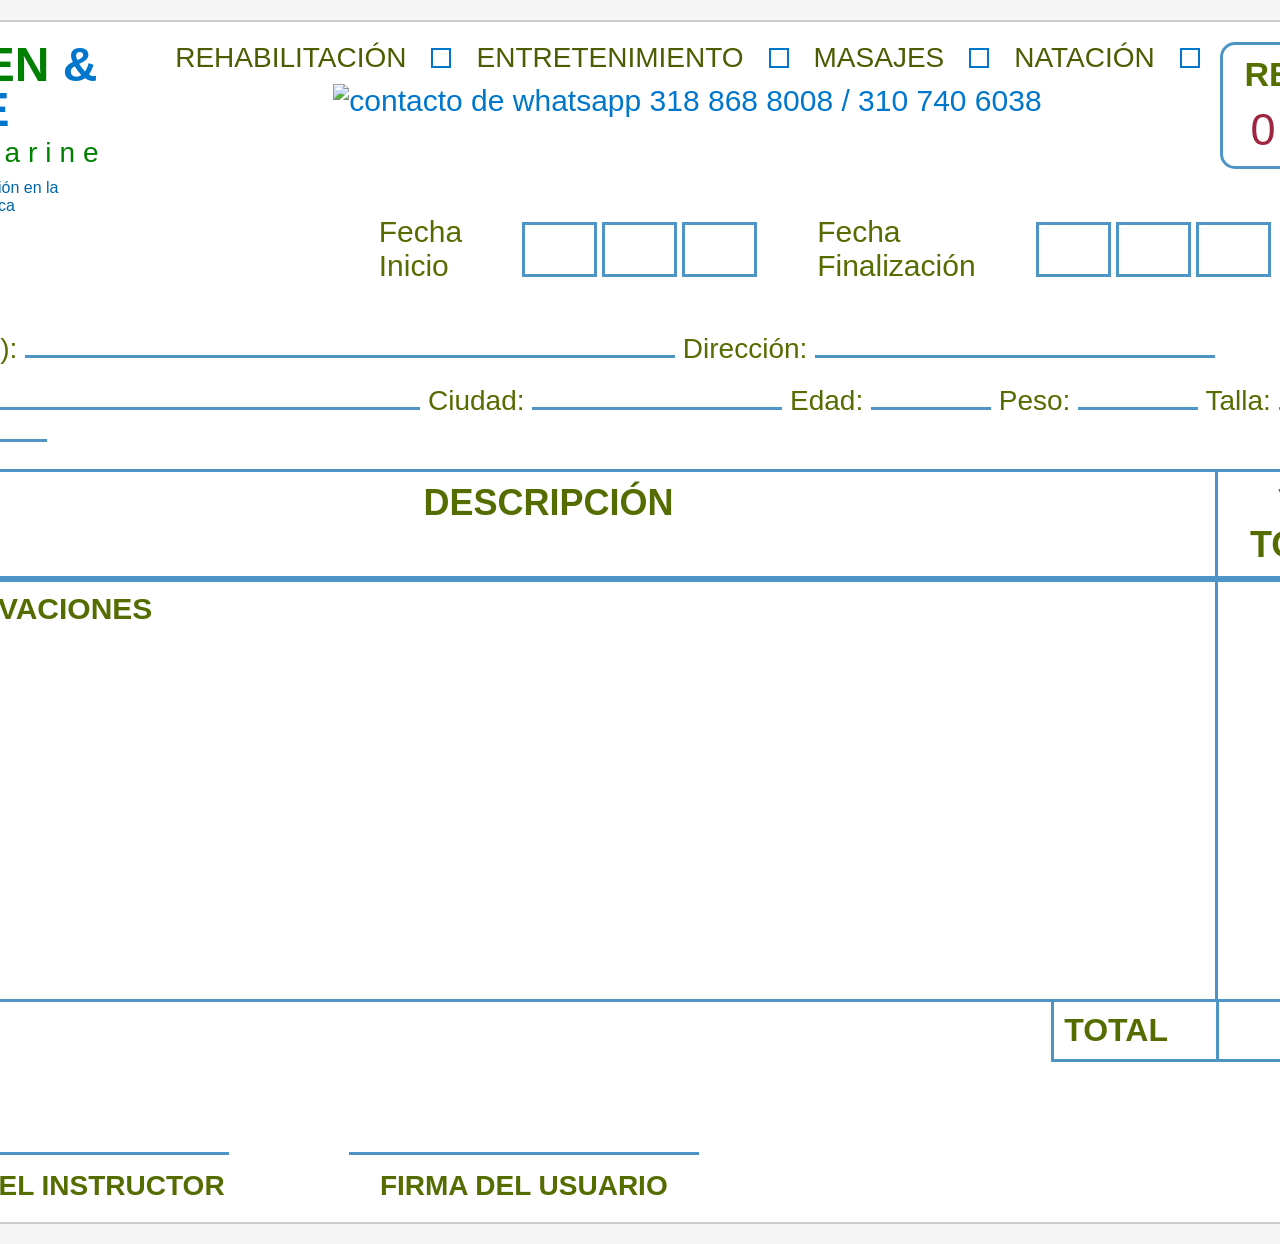
==== vibe_coding/Recibo.html @ 00ce0fb4 "Completado" ====
<!DOCTYPE html>
<html lang="es">
<head>
    <meta charset="UTF-8">
    <meta name="viewport" content="width=device-width, initial-scale=1.0">
    <title>Recibo Green & Blue</title>

    <link rel="stylesheet" href="recibo.CSS">

</head>
<body>

    <div class="recibo">

        <!-- ENCABEZADO -->

        <div class="top">

            <div class="logo">
                <h1>GREEN <span>& BLUE</span></h1>
                <p>aquamarine</p>
                <div class="texto">
                    Efecto y prevención en la funcionalidad física
                </div>
            </div>

            <div class="servicios">

                <div class="fila">
                    REHABILITACIÓN <span class="check"></span>
                    ENTRETENIMIENTO <span class="check"></span>
                    MASAJES <span class="check"></span>
                    NATACIÓN <span class="check"></span>
                </div>

                <div class="telefonos">
                    <img class="whatsapp" src="/whatsapp.png" alt="contacto de whatsapp"> 318 868 8008 / 310 740 6038
                </div>

            </div>

            <div class="recibo-numero">
                <h2>RECIBO</h2>
                <div class="numero">0482</div>
            </div>

        </div>

        <!-- FECHAS -->

        <div class="fechas">

            <div>
                Fecha Inicio
            </div>

            <div class="boxes">
                <div class="box"></div>
                <div class="box"></div>
                <div class="box"></div>
            </div>

            <div>
                Fecha Finalización
            </div>

            <div class="boxes">
                <div class="box"></div>
                <div class="box"></div>
                <div class="box"></div>
            </div>

        </div>

        <!-- DATOS -->

        <div class="datos">

            <div class="fila-datos">
                Señor (es):
                <span class="linea nombre"></span>

                Dirección:
                <span class="linea direccion"></span>
            </div>

            <div class="fila-datos">

                Teléfono:
                <span class="linea telefono"></span>

                Ciudad:
                <span class="linea ciudad"></span>

                Edad:
                <span class="linea edad"></span>

                Peso:
                <span class="linea peso"></span>

                Talla:
                <span class="linea talla"></span>

                PPL:
                <span class="linea ppl"></span>

            </div>

        </div>

        <!-- TABLA -->

        <div class="tabla">

            <div class="tabla-header">

                <div>DESCRIPCIÓN</div>

                <div>VR. TOTAL</div>

            </div>

            <div class="tabla-body">

                <div class="descripcion">

                    <div class="observaciones">
                        OBSERVACIONES
                    </div>

                </div>

                <div>

                    <div class="total-box"></div>

                </div>

            </div>

        </div>

        <!-- TOTAL -->

        <div class="total">

            <div>TOTAL</div>

            <div>$</div>

        </div>

        <!-- FIRMAS -->

        <div class="firmas">

            <div>
                <div class="firma-linea"></div>
                FIRMA DEL INSTRUCTOR
            </div>

            <div>
                <div class="firma-linea"></div>
                FIRMA DEL USUARIO
            </div>

        </div>

    </div>

</body>
</html>
---- vibe_coding/recibo.CSS ----
*{
            margin: 0;
            padding: 0;
            box-sizing: border-box;
            font-family: Arial, Helvetica, sans-serif;
        }

        body{
            background: #f5f5f5;
            display: flex;
            justify-content: center;
            align-items: center;
            min-height: 100vh;
            padding: 20px;
        }

        .recibo{
            width: 1700px;
            background: white;
            border: 2px solid #ccc;
            padding: 20px;
        }

        /* ENCABEZADO */

        .top{
            display: flex;
            justify-content: space-between;
            align-items: flex-start;
        }

        .logo h1{
            font-size: 48px;
            color: green;
            line-height: 45px;
        }

        .logo h1 span{
            color: #0077cc;
        }

        .logo p{
            color: green;
            font-size: 28px;
            letter-spacing: 8px;
            margin-top: 5px;
        }

        .logo .texto{
            font-size: 16px;
            color: #0066aa;
            margin-top: 10px;
            letter-spacing: 0;
        }

        .servicios{
            flex: 1;
            padding: 0 20px;
        }

        .servicios .fila{
            display: flex;
            gap: 25px;
            font-size: 28px;
            color: #4b5d00;
            margin-bottom: 10px;
            align-items: center;
        }

        .check{
            width: 20px;
            height: 20px;
            border: 2px solid #0077cc;
            display: inline-block;
        }

        .whatsapp{
            width: 40px;
            height: 30px;
        }

        .telefonos{
            text-align: center;
            color: #0077cc;
            font-size: 30px;
            margin-top: 10px;
        }

        .recibo-numero{
            width: 230px;
            border: 3px solid #4d95c7;
            border-radius: 15px;
            text-align: center;
            padding: 10px;
        }

        .recibo-numero h2{
            color: #557000;
            font-size: 34px;
        }

        .recibo-numero .numero{
            color: #a02540;
            font-size: 45px;
            margin-top: 10px;
            letter-spacing: 5px;
        }

        /* FECHAS */

        .fechas{
            margin-top: 0px;
            padding: 0px 500px;
            display: flex;
            gap: 60px;
            width: 20px;
            text-align: start;
            align-items: center;
            color: #556d00;
            font-size: 30px;
        }

        .boxes{
            display: flex;
            gap: 5px;
        }

        .box{
            width: 75px;
            height: 55px;
            border: 3px solid #4d95c7;
        }

        /* DATOS */

        .datos{
            margin-top: 50px;
            color: #556d00;
            font-size: 28px;
        }

        .linea{
            border-bottom: 3px solid #4d95c7;
            display: inline-block;
            height: 25px;
        }

        .nombre{
            width: 650px;
        }

        .direccion{
            width: 400px;
        }

        .telefono{
            width: 420px;
        }

        .ciudad{
            width: 250px;
        }

        .edad{
            width: 120px;
        }

        .peso{
            width: 120px;
        }

        .talla{
            width: 120px;
        }

        .ppl{
            width: 100px;
        }

        .fila-datos{
            margin-top: 20px;
        }

        /* TABLA */

        .tabla{
            margin-top: 20px;
            border: 3px solid #4d95c7;
        }

        .tabla-header{
            display: grid;
            grid-template-columns: 1fr 180px;
            border-bottom: 3px solid #4d95c7;
        }

        .tabla-header div{
            text-align: center;
            padding: 10px;
            font-size: 36px;
            font-weight: bold;
            color: #556d00;
        }

        .tabla-header div:first-child{
            border-right: 3px solid #4d95c7;
        }

        .tabla-body{
            display: grid;
            grid-template-columns: 1fr 180px;
            height: 420px;
        }

        .descripcion{
            border-right: 3px solid #4d95c7;
        }

        .observaciones{
            border-top: 3px solid #4d95c7;
            height: 120px;
            padding: 10px;
            font-size: 30px;
            color: #556d00;
            font-weight: bold;
        }

        .total-box{
            border-top: 3px solid #4d95c7;
            height: 120px;
        }

        /* TOTAL */

        .total{
            width: 350px;
            margin-left: auto;
            display: grid;
            grid-template-columns: 1fr 80px;
            border: 3px solid #4d95c7;
            border-top: none;
        }

        .total div{
            width: 165px;
            padding: 10px;
            text-align: start;
            font-size: 32px;
            font-weight: bold;
            color: #556d00;
        }

        .total div:first-child{
            border-right: 3px solid #4d95c7;
        }

        /* FIRMAS */

        .firmas{
            margin-top: 90px;
            display: flex;
            gap: 120px;
            text-align: center;
            color: #556d00;
            font-size: 28px;
            font-weight: bold;
        }

        .firma-linea{
            width: 350px;
            border-bottom: 3px solid #4d95c7;
            margin-bottom: 15px;
        }
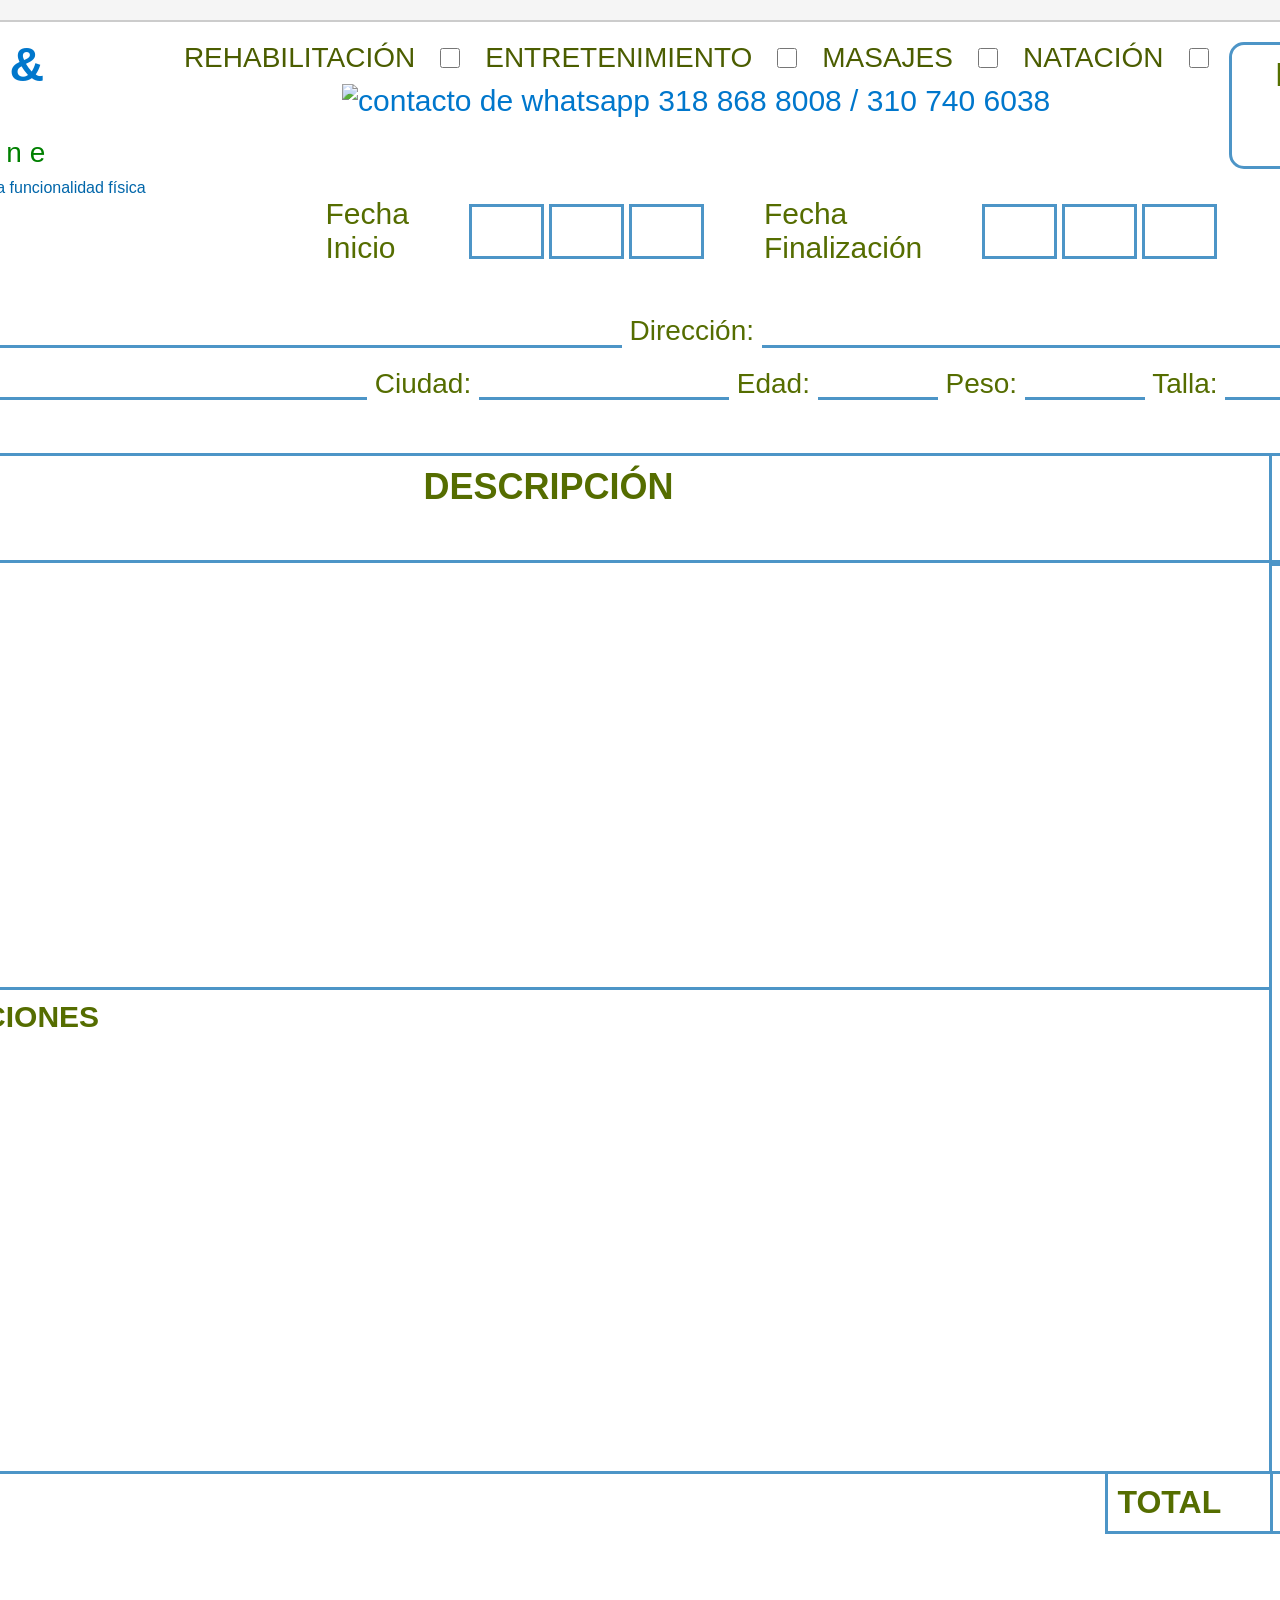
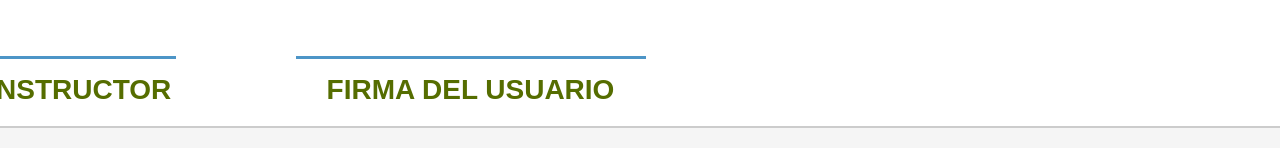
==== commit e1be7358: "corregir interaccion" ====
--- a/vibe_coding/Recibo.html
+++ b/vibe_coding/Recibo.html
@@ -27,10 +27,10 @@
             <div class="servicios">
 
                 <div class="fila">
-                    REHABILITACIÓN <span class="check"></span>
-                    ENTRETENIMIENTO <span class="check"></span>
-                    MASAJES <span class="check"></span>
-                    NATACIÓN <span class="check"></span>
+                    REHABILITACIÓN<input type="checkbox" class="check">
+                    ENTRETENIMIENTO <input type="checkbox" class="check">
+                    MASAJES <input type="checkbox" class="check">
+                    NATACIÓN <input type="checkbox" class="check">
                 </div>
 
                 <div class="telefonos">
@@ -41,7 +41,7 @@
 
             <div class="recibo-numero">
                 <h2>RECIBO</h2>
-                <div class="numero">0482</div>
+                <input class="numero">
             </div>
 
         </div>
@@ -55,9 +55,9 @@
             </div>
 
             <div class="boxes">
-                <div class="box"></div>
-                <div class="box"></div>
-                <div class="box"></div>
+                <input type="text" class="box">
+                <input type="text" class="box">
+                <input type="text" class="box">
             </div>
 
             <div>
@@ -65,9 +65,9 @@
             </div>
 
             <div class="boxes">
-                <div class="box"></div>
-                <div class="box"></div>
-                <div class="box"></div>
+               <input type="text" class="box">
+                <input type="text" class="box">
+                <input type="text" class="box">
             </div>
 
         </div>
@@ -78,31 +78,31 @@
 
             <div class="fila-datos">
                 Señor (es):
-                <span class="linea nombre"></span>
+                <input type="text" class="linea nombre">
 
                 Dirección:
-                <span class="linea direccion"></span>
+                <input type="text" class="linea direccion">
             </div>
 
             <div class="fila-datos">
 
                 Teléfono:
-                <span class="linea telefono"></span>
+                <input type="text" class="linea telefono">
 
                 Ciudad:
-                <span class="linea ciudad"></span>
+                <input type="text" class="linea ciudad">
 
                 Edad:
-                <span class="linea edad"></span>
+                <input type="text" class="linea edad">
 
                 Peso:
-                <span class="linea peso"></span>
+                <input type="text" class="linea peso">
 
                 Talla:
-                <span class="linea talla"></span>
+                <input type="text" class="linea talla">
 
                 PPL:
-                <span class="linea ppl"></span>
+                <input type="text" class="linea ppl">
 
             </div>
 
@@ -123,9 +123,14 @@
             <div class="tabla-body">
 
                 <div class="descripcion">
-
+                    <div>
+                        <textarea type="text" class="texto_observaciones"></textarea>
+                    </div>
                     <div class="observaciones">
                         OBSERVACIONES
+                        <div>
+                            <textarea class="texto_observaciones"></textarea>
+                        </div>
                     </div>
 
                 </div>
@@ -133,7 +138,7 @@
                 <div>
 
                     <div class="total-box"></div>
-
+                    <textarea class="texto_total-box"></textarea>
                 </div>
 
             </div>
@@ -145,22 +150,21 @@
         <div class="total">
 
             <div>TOTAL</div>
-
-            <div>$</div>
+            <div>$<input class="texto_total"></div>
 
         </div>
 
-        <!-- FIRMAS -->
+        <!zz-- FIRMAS -->
 
         <div class="firmas">
 
             <div>
-                <div class="firma-linea"></div>
+                <div class="firma-linea"><input class="modulo_firma"></div>
                 FIRMA DEL INSTRUCTOR
             </div>
 
             <div>
-                <div class="firma-linea"></div>
+                <div class="firma-linea"><input class="modulo_firma"></div>
                 FIRMA DEL USUARIO
             </div>
 
@@ -168,5 +172,9 @@
 
     </div>
 
+
+   
+
+
 </body>
 </html>
--- a/vibe_coding/recibo.CSS
+++ b/vibe_coding/recibo.CSS
@@ -16,6 +16,7 @@
 
         .recibo{
             width: 1700px;
+            height: auto;
             background: white;
             border: 2px solid #ccc;
             padding: 20px;
@@ -101,6 +102,9 @@
 
         .recibo-numero .numero{
             color: #a02540;
+            border: none;
+            text-align: center;
+            width: 200px;
             font-size: 45px;
             margin-top: 10px;
             letter-spacing: 5px;
@@ -126,6 +130,8 @@
         }
 
         .box{
+            font-size: 40px;
+            text-align: center;
             width: 75px;
             height: 55px;
             border: 3px solid #4d95c7;
@@ -147,34 +153,65 @@
 
         .nombre{
             width: 650px;
+            height: 30px;
+            font-size: 28px;
+            border: none;
+            border-bottom: 3px solid #4d95c7;
         }
 
         .direccion{
-            width: 400px;
+            width: 650px;
+            height: 30px;
+            font-size: 28px;
+            border: none;
+            border-bottom: 3px solid #4d95c7;
         }
 
         .telefono{
             width: 420px;
+            height: 30px;
+            font-size: 28px;
+            border: none;
+            border-bottom: 3px solid #4d95c7;
         }
 
         .ciudad{
             width: 250px;
+            height: 30px;
+            font-size: 28px;
+            border: none;
+            border-bottom: 3px solid #4d95c7;
         }
 
         .edad{
             width: 120px;
+            height: 30px;
+            font-size: 28px;
+            border: none;
+            border-bottom: 3px solid #4d95c7;
         }
 
         .peso{
             width: 120px;
+            height: 30px;
+            font-size: 28px;
+            border: none;
+            border-bottom: 3px solid #4d95c7;
         }
 
         .talla{
             width: 120px;
+            height: 30px;
+            font-size: 28px;
+            border: none;
+            border-bottom: 3px solid #4d95c7;
         }
 
         .ppl{
-            width: 100px;
+            width: 100px;height: 30px;
+            font-size: 28px;
+            border: none;
+            border-bottom: 3px solid #4d95c7;
         }
 
         .fila-datos{
@@ -209,16 +246,28 @@
         .tabla-body{
             display: grid;
             grid-template-columns: 1fr 180px;
-            height: 420px;
+            height: auto;
         }
 
         .descripcion{
             border-right: 3px solid #4d95c7;
         }
 
+        .texto_observaciones{
+            margin: 10px;
+            height: auto;
+            font-size: 28px;
+            border: none;
+            min-height: 400px;
+            width: 1400px;
+            resize: none;
+            overflow-wrap: break-word;
+        }
+
         .observaciones{
             border-top: 3px solid #4d95c7;
-            height: 120px;
+            height: auto;
+            min-height: 120px;
             padding: 10px;
             font-size: 30px;
             color: #556d00;
@@ -227,7 +276,16 @@
 
         .total-box{
             border-top: 3px solid #4d95c7;
-            height: 120px;
+            height: auto;
+        }
+
+        .texto_total-box{
+            text-align: center;
+            border: none;
+            width: 180px;
+            font-size: 28px;
+            height: auto;
+            min-height: 900px;
         }
 
         /* TOTAL */
@@ -235,13 +293,14 @@
         .total{
             width: 350px;
             margin-left: auto;
-            display: grid;
+            display: flex;
             grid-template-columns: 1fr 80px;
             border: 3px solid #4d95c7;
             border-top: none;
         }
 
         .total div{
+            display: flex;
             width: 165px;
             padding: 10px;
             text-align: start;
@@ -250,6 +309,13 @@
             color: #556d00;
         }
 
+        .texto_total{
+            font-size: 28px;
+            width: 150px;
+            text-align: center;
+            border: none;
+        }
+
         .total div:first-child{
             border-right: 3px solid #4d95c7;
         }
@@ -266,6 +332,11 @@
             font-weight: bold;
         }
 
+        .modulo_firma{
+            font-size: 28px;
+            border: none;
+        }
+
         .firma-linea{
             width: 350px;
             border-bottom: 3px solid #4d95c7;
